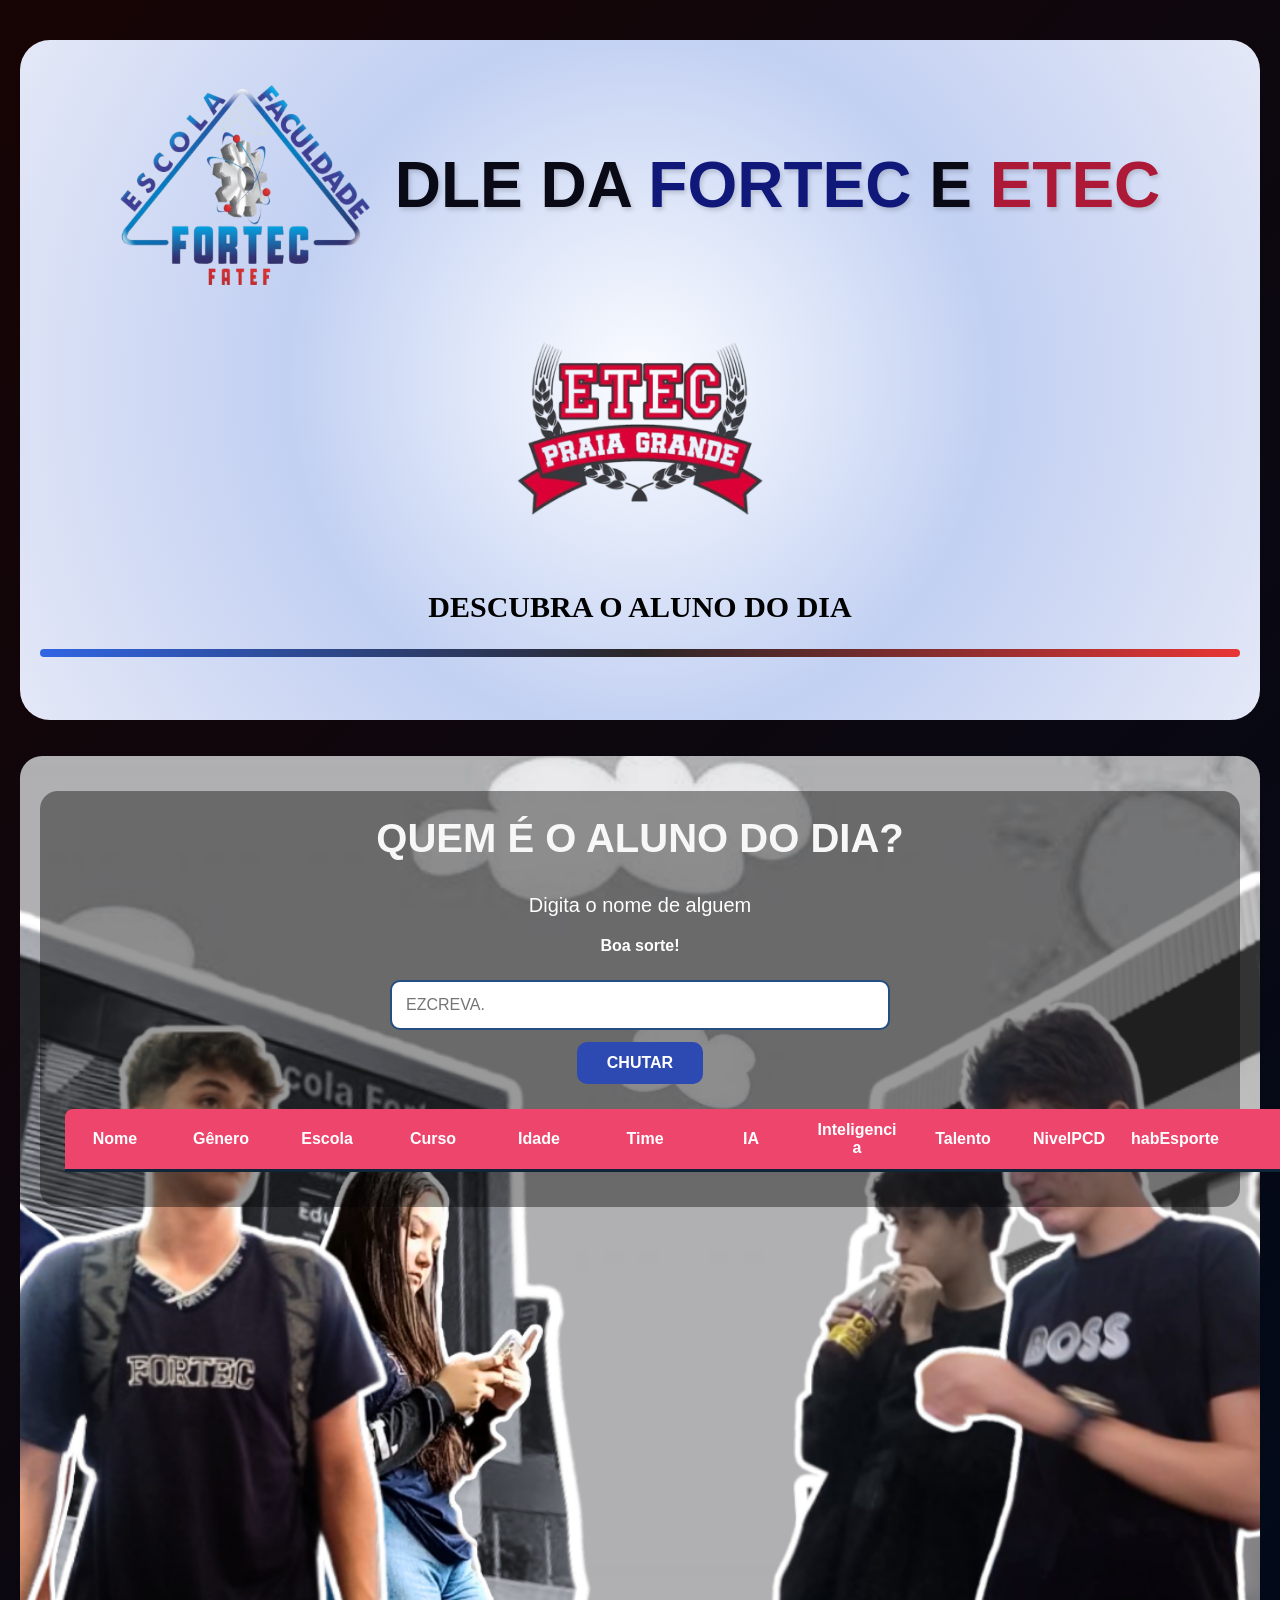
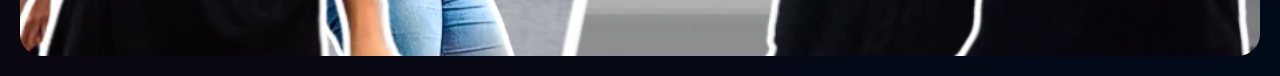
==== mododiariopag.html @ 76dc99d9 "Add files via upload" ====
<!DOCTYPE html>
<html lang="pt-br">
<head>
    <meta charset="UTF-8">
    <meta name="viewport" content="width=device-width, initial-scale=1.0">
    <title>DLE-FORTETEC</title>
    <link rel="stylesheet" href="style.css">

    <script src="alunos.js" defer></script>
    <script src="script.js" defer></script>
</head>
<body class="bdmddiario">
  <header>
    <div class="logos">
    <img src="forteclogo.png" height="200px" width="250px">
    <h1> DLE DA <span style="color: rgb(16, 25, 122);">FORTEC</span> E<span style="color: rgb(172, 26, 55);"> ETEC</span></h1>
        <img src="eteclogo.png" height="200px" width="250px">
    </div>
    <h2>DESCUBRA O ALUNO DO DIA</h2>
    <hr>
    <br>
  </header>  
<br><br>
<main class="mddiario">

    <section class="jogo">
        <h2>QUEM É O ALUNO DO DIA?</h2>
        <p>Digita o nome de alguem</p>
        <p id="mensagem">Boa sorte!</p>

        <div class="busca">
            <input
                type="text"
                id="busca-aluno"
                placeholder="EZCREVA."
                autocomplete="off"
            >

            <div id="sugestoes"></div>

            <button id="btn-palpite" type="button">
                CHUTAR
            </button>
        </div>
<div class="cabecalho-atributos">
    <div>Nome</div>
    <div>Gênero</div>
    <div>Escola</div>
    <div>Curso</div>
    <div>Idade</div>
    <div>Time</div>
    <div>IA</div>
    <div>Inteligencia</div>
    <div>Talento</div>
    <div>NivelPCD</div>
    <div>habEsporte</div>
</div>
        <div id="tentativas"></div>

        <div id="resultado" hidden>
            <h2 id="nome-aluno"></h2>
            <img id="foto-aluno" src="" alt="Foto do aluno revelado">
        </div>
 
    </section>

</main>
---- style.css ----
/* ===== CONFIGURAÇÕES GERAIS ===== */
* {
    box-sizing: border-box;
}

body {
    margin: 0;
    padding: 20px;
    background: linear-gradient(
        90deg,
        #244d80 0%,
        #0f234f 50%,
        #244d80 100%
    );
    font-family: Arial, sans-serif;
}

/* ===== CABEÇALHO ===== */
header {
    width: 100%;
    margin: 20px auto 0;
    padding: 25px 20px;
    border-radius: 30px;
    background: radial-gradient(
        circle,
        #fafcff 0%,
        #c2d0f2 50%,
        #e4e8f7 100%
    );
    text-align: center;
}

header h1 {
    margin: 0;
    color: #0a0a17;
    font-size: clamp(32px, 5vw, 70px);
    font-family: Impact, Haettenschweiler,
        "Arial Narrow Bold", sans-serif;
    text-align: center;
    text-shadow: 2px 3px 4px rgba(0, 0, 0, 0.15);
}

header h2 {
    margin: 10px 0 0;
    padding-bottom: 5px;
    color: #000;
    font-size: clamp(18px, 2.5vw, 30px);
    font-family: Cambria, Cochin, Georgia,
        "Times New Roman", serif;
}

/* ===== LOGOS ===== */
.logos {
    display: flex;
    justify-content: center;
    align-items: center;
    flex-wrap: wrap;
    gap: 25px;
    padding: 20px;
}

.logos img {
    max-width: 100%;
    height: auto;
    object-fit: contain;
}

/* ===== LINHA DECORATIVA ===== */
hr {
    height: 8px;
    margin: 20px 0;
    border: none;
    border-radius: 10px;
    background: linear-gradient(
        92deg,
        #3065e3 0%,
        #2a2628 50%,
        #e83535 100%
    );
}

/* ===== MENU DE OPÇÕES ===== */
.opcoes {
    display: flex;
    justify-content: center;
    align-items: stretch;
    flex-wrap: wrap;
    gap: 30px;
    margin: 80px auto 40px;
    padding: 20px;
}

.opcoes .card-btn {
    display: flex;
    flex-direction: column;
    align-items: center;
    justify-content: center;
    width: 260px;
    min-height: 140px;
    padding: 20px;
    border: 2px solid #e1e8ed;
    border-radius: 16px;
    background: linear-gradient(
        135deg,
        #fff 0%,
        #f0f3f8 100%
    );
    box-shadow: 0 8px 20px rgba(0, 0, 0, 0.06);
    text-decoration: none;
    transition: 0.3s ease;
}

.opcoes .card-btn h2 {
    margin: 0;
    color: #070c40;
    font-size: 22px;
    font-weight: 700;
    letter-spacing: 0.5px;
    text-align: center;
}

.opcoes .card-btn:hover {
    border-color: #f1426b;
    background: linear-gradient(
        135deg,
        #fff 0%,
        #fff5f7 100%
    );
    box-shadow: 0 14px 28px rgba(172, 26, 55, 0.15);
    transform: translateY(-4px);
}

.opcoes .card-btn:hover h2 {
    color: #f1426b;
}

/* ===== FUNDO DO JOGO ===== */
.bdmddiario {
    background: linear-gradient(
        135deg,
        #170404 0%,
        #010a1a 100%
    );
}

.mddiario {
    width: 100%;
    min-height: 100vh;
    margin: 0 auto;
    padding: 35px 20px;
    border-radius: 22px;
    background-image: url("FundoDLE.png");
    background-repeat: no-repeat;
    background-size: cover;
    background-position: center top;
}

/* ===== ÁREA PRINCIPAL DO JOGO ===== */
.jogo {
    width: 100%;
    max-width: 1400px;
    margin: 0 auto;
    padding: 25px;
    border-radius: 18px;
    background: rgba(0, 0, 0, 0.4);
    text-align: center;
}

.jogo h2 {
    margin-top: 0;
    color: #f7f7f7;
    font-size: clamp(28px, 4vw, 40px);
    font-family: Impact, Haettenschweiler,
        "Arial Narrow Bold", sans-serif;
}

.jogo p {
    color: #fff;
    font-size: 20px;
    font-family: Arial, sans-serif;
    overflow-wrap: anywhere;
}

/* ===== BUSCA DE ALUNOS ===== */
.busca {
    position: relative;
    width: 100%;
    max-width: 500px;
    margin: 25px auto;
}

#busca-aluno {
    display: block;
    width: 100%;
    padding: 14px;
    border: 2px solid #244d80;
    border-radius: 10px;
    background: #fff;
    font-size: 16px;
}

#busca-aluno:focus {
    outline: 3px solid rgba(70, 130, 230, 0.35);
    border-color: #3065e3;
}

#btn-palpite {
    margin-top: 12px;
    padding: 12px 30px;
    border: none;
    border-radius: 10px;
    background: #2d4ab3;
    color: #fff;
    font-size: 16px;
    font-weight: bold;
    cursor: pointer;
    transition: background 0.2s ease;
}

#btn-palpite:hover {
    background: #db2e50;
}

#btn-palpite:disabled {
    background: #777;
    cursor: not-allowed;
}

/* ===== SUGESTÕES ===== */
#sugestoes {
    position: absolute;
    z-index: 10;
    top: 100%;
    left: 0;
    width: 100%;
    max-height: 250px;
    overflow-y: auto;
    border-radius: 8px;
    text-align: left;
}

.opcao-aluno {
    display: flex;
    align-items: center;
    gap: 12px;
    width: 100%;
    padding: 10px 12px;
    margin-top: 4px;
    border: 1px solid #d5dbea;
    border-radius: 8px;
    background: #fff;
    color: #101979;
    text-align: left;
    cursor: pointer;
}

.opcao-aluno:hover {
    background: #e8edff;
}

.foto-sugestao {
    width: 40px;
    height: 40px;
    flex-shrink: 0;
    border-radius: 50%;
    object-fit: cover;
}

/* ===== MENSAGEM E RESULTADO ===== */
#mensagem {
    display: block;
    width: 100%;
    margin: 15px auto;
    color: #fff;
    font-size: 16px;
    font-weight: bold;
    text-align: center;
    overflow-wrap: anywhere;
}

#resultado img {
    width: 180px;
    max-width: 100%;
    border-radius: 12px;
    object-fit: cover;
}

/* ===== CABEÇALHO E LINHAS DAS TENTATIVAS ===== */

/*
   12 colunas:
   Nome + Gênero + Escola + Curso + Idade + Time
   + Interesse amoroso + Música + Inteligência
   + Talento + Nível PCD + Habilidade esportiva
*/

.cabecalho-atributos,
.linha-tentativa {
    display: grid;
    grid-template-columns: repeat(12, minmax(100px, 1fr));
    gap: 6px;
    width: 100%;
    min-width: 1250px;
}

.cabecalho-atributos {
    margin-top: 25px;
    border-bottom: 3px solid #10243a;
    border-radius: 8px 8px 0 0;
    background: #ed456c;
    color: #fff;
    font-weight: bold;
    text-align: center;
}

.cabecalho-atributos div {
    display: flex;
    align-items: center;
    justify-content: center;
    min-width: 0;
    padding: 12px 6px;
    overflow-wrap: anywhere;
}

#tentativas {
    display: flex;
    flex-direction: column;
    gap: 10px;
    width: 100%;
    margin-top: 10px;
    overflow-x: auto;
}

.linha-tentativa {
    align-items: stretch;
}

.celula {
    display: flex;
    align-items: center;
    justify-content: center;
    min-width: 0;
    min-height: 65px;
    padding: 10px 6px;
    border-radius: 8px;
    color: #fff;
    font-weight: bold;
    text-align: center;
    overflow-wrap: anywhere;
    word-break: normal;
}

.celula.nome {
    background: #3a76be;
}

.celula.correto {
    background: #2cd06d;
    color: #102719;
}

.celula.parcial {
    background: #e1b332;
    color: #171717;
}

.celula.errado {
    background: #c52a34;
}

/* ===== RESPONSIVIDADE ===== */
@media (max-width: 600px) {
    body {
        padding: 10px;
    }

    header {
        margin-top: 10px;
        padding: 20px 12px;
        border-radius: 18px;
    }

    .logos {
        gap: 10px;
        padding: 12px 5px;
    }

    .logos img {
        width: 65px;
    }

    .opcoes {
        gap: 15px;
        margin-top: 35px;
        padding: 10px;
    }

    .opcoes .card-btn {
        width: 100%;
        max-width: 320px;
        min-height: 110px;
    }

    .mddiario {
        padding: 12px;
        border-radius: 14px;
    }

    .jogo {
        padding: 15px 10px;
    }

    .jogo p {
        font-size: 16px;
    }

    #btn-palpite {
        width: 100%;
        max-width: 300px;
    }

    .cabecalho-atributos,
    .linha-tentativa {
        grid-template-columns: repeat(12, minmax(90px, 1fr));
        min-width: 1150px;
    }

    .celula {
        min-height: 58px;
        padding: 8px 4px;
        font-size: 13px;
    }

    .cabecalho-atributos div {
        padding: 8px 4px;
        font-size: 13px;
    }
}
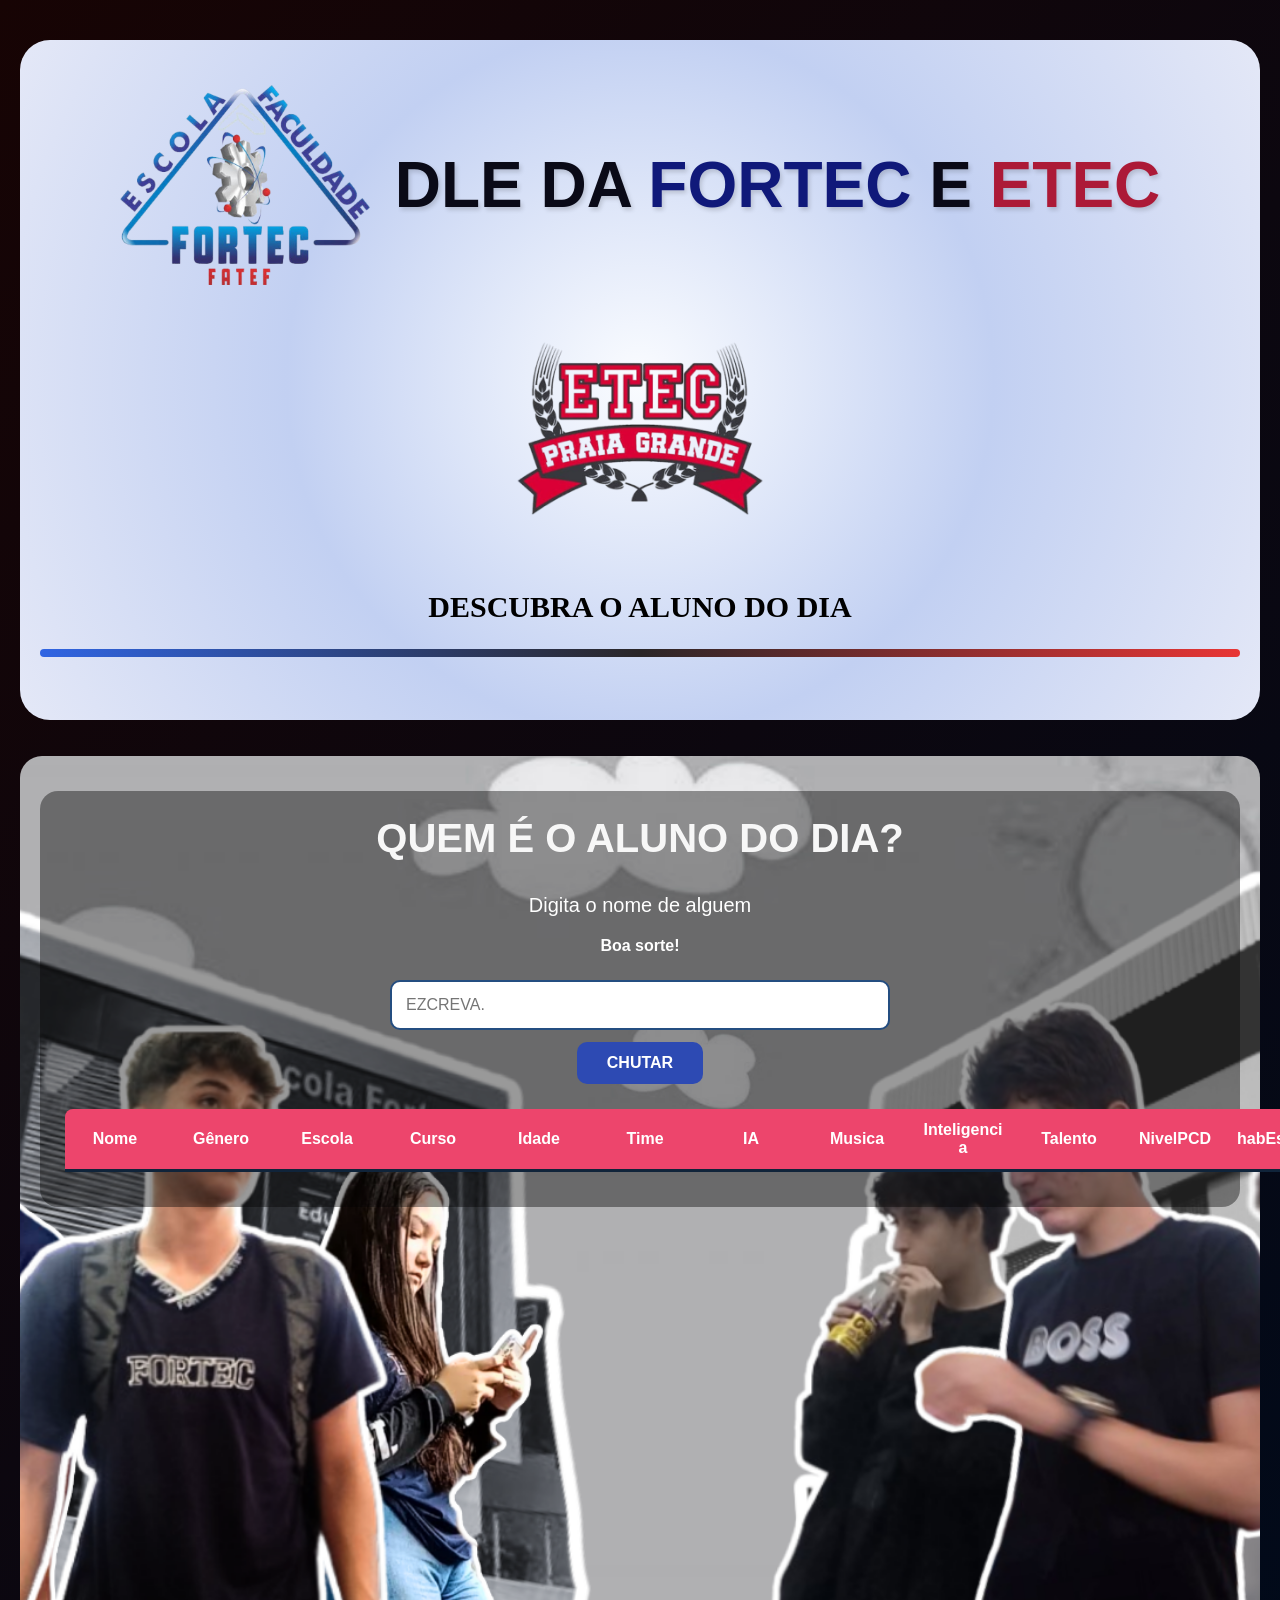
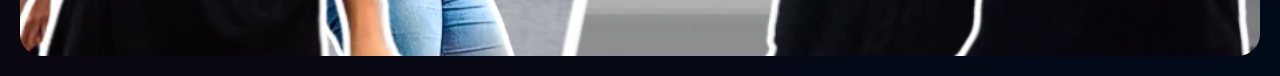
==== commit 5027b5e1: "Fix HTML encoding issues in mododiariopag.html" ====
--- a/mododiariopag.html
+++ b/mododiariopag.html
@@ -50,6 +50,7 @@
     <div>Idade</div>
     <div>Time</div>
     <div>IA</div>
+    <div>Musica</div>
     <div>Inteligencia</div>
     <div>Talento</div>
     <div>NivelPCD</div>
